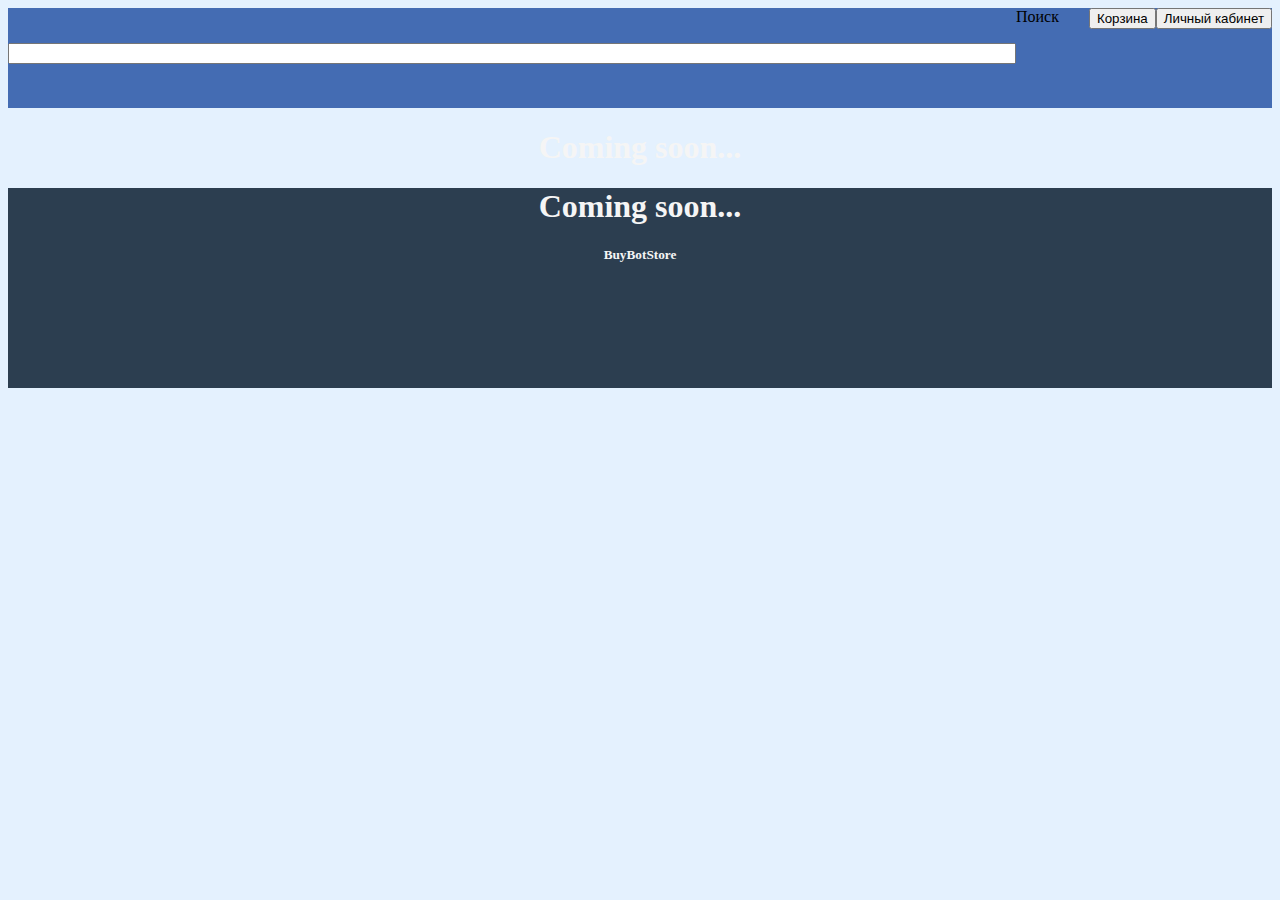
==== index.html @ 2875bf5c "vbn" ====
<!DOCTYPE html>
<html>
 <head>
  <meta charset="utf-8">
  <meta name="yandex-verification" content="25249c34895cfd9c" />
  <title>BuyBotStore</title>
  <link rel="stylesheet" href="style.css"  />
 </head>
 <body class="Body">
     <div class="Head">
            <button class="Button">Личный кабинет</button>
            <button class="Button">Корзина</button>
            <input class="Search">Поиск</input>
           
     </div>
    <h1 class="comingsoon">
        Coming soon...
    </h1>
    
    
    
    
    <div class="Footer">
        
            <h1 class="comingsoon">Coming soon...</h1>
            <h5 class="comingsoon">BuyBotStore</h5>
    </div>
</body>
---- style.css ----
Body{
    background-color: #E4F1FE
}
.Head{
    background-color: #446CB3;
    height: 100px;
}
.Head-ul{
        color:whitesmoke;
        list-style: none; 
        margin: 0;
        padding-left: 0;
       
}
.Head-li
{
     display: inline;
      
}
.Search
{   margin-top: 35px;
    float: left;
    width: 1000px;
}
.Head-a
{
    color: aliceblue;
}
.comingsoon{
    color: whitesmoke;
    text-align: center
    
}
.Button
{
    float: right;
}
.Footer
{
padding-left: 0px;
height: 200px;
background-color:#2C3E50;
}
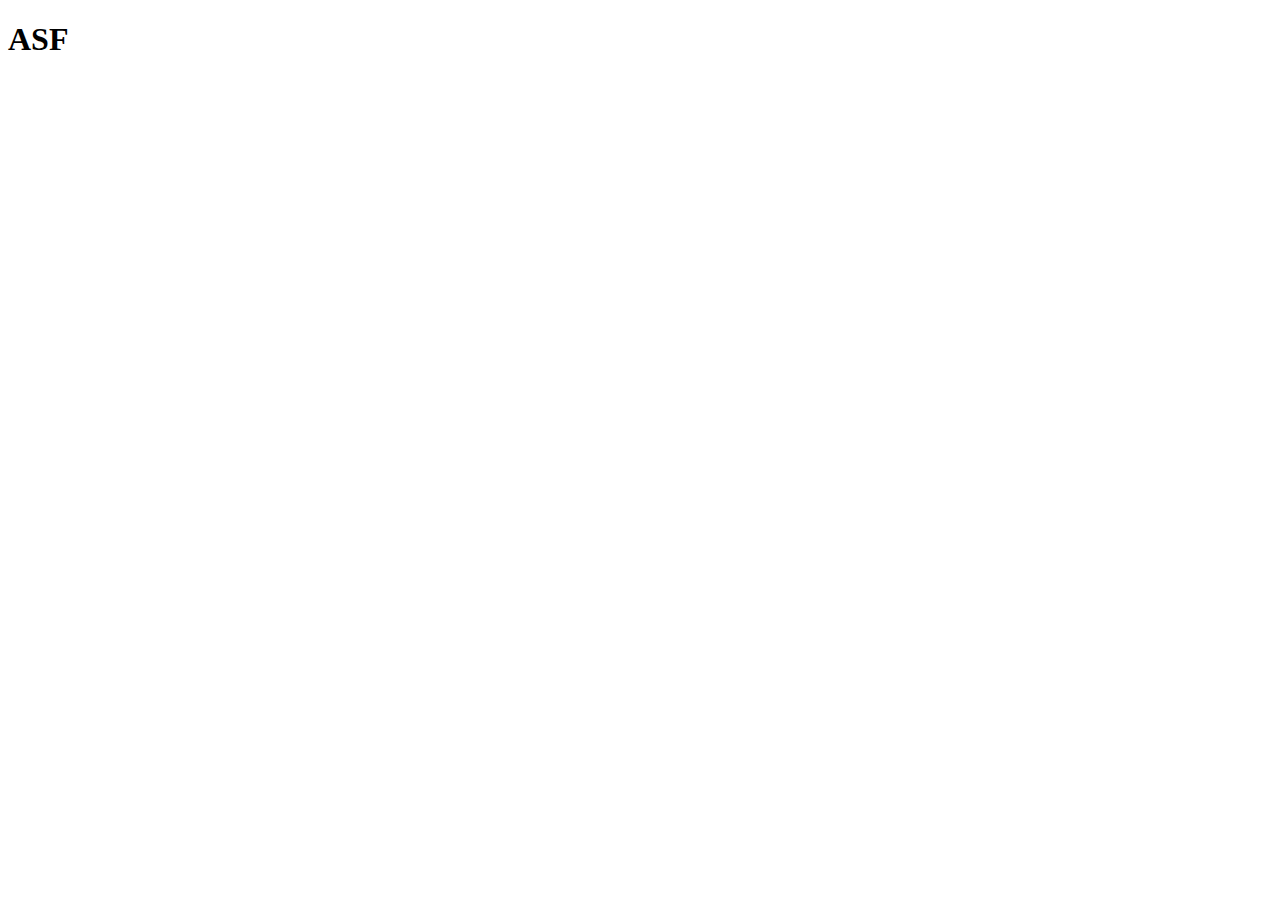
==== commit 54d5908b: "Update index.html" ====
--- a/index.html
+++ b/index.html
@@ -3,26 +3,16 @@
  <head>
   <meta charset="utf-8">
   <meta name="yandex-verification" content="25249c34895cfd9c" />
-  <title>BuyBotStore</title>
-  <link rel="stylesheet" href="style.css"  />
+  <title>BuyBotStore :)</title>
+  <link rel="stylesheet" href="styles/style.css"  />
  </head>
- <body class="Body">
-     <div class="Head">
-            <button class="Button">Личный кабинет</button>
-            <button class="Button">Корзина</button>
-            <input class="Search">Поиск</input>
-           
-     </div>
-    <h1 class="comingsoon">
-        Coming soon...
-    </h1>
+<body class="Body">
+    <div class="Head">
+        <h1>ASF</h1>
+    </div>
+
+    <div class="Footer">
+
+    </div>
     
-    
-    
-    
-    <div class="Footer">
-        
-            <h1 class="comingsoon">Coming soon...</h1>
-            <h5 class="comingsoon">BuyBotStore</h5>
-    </div>
-</body>+</body>
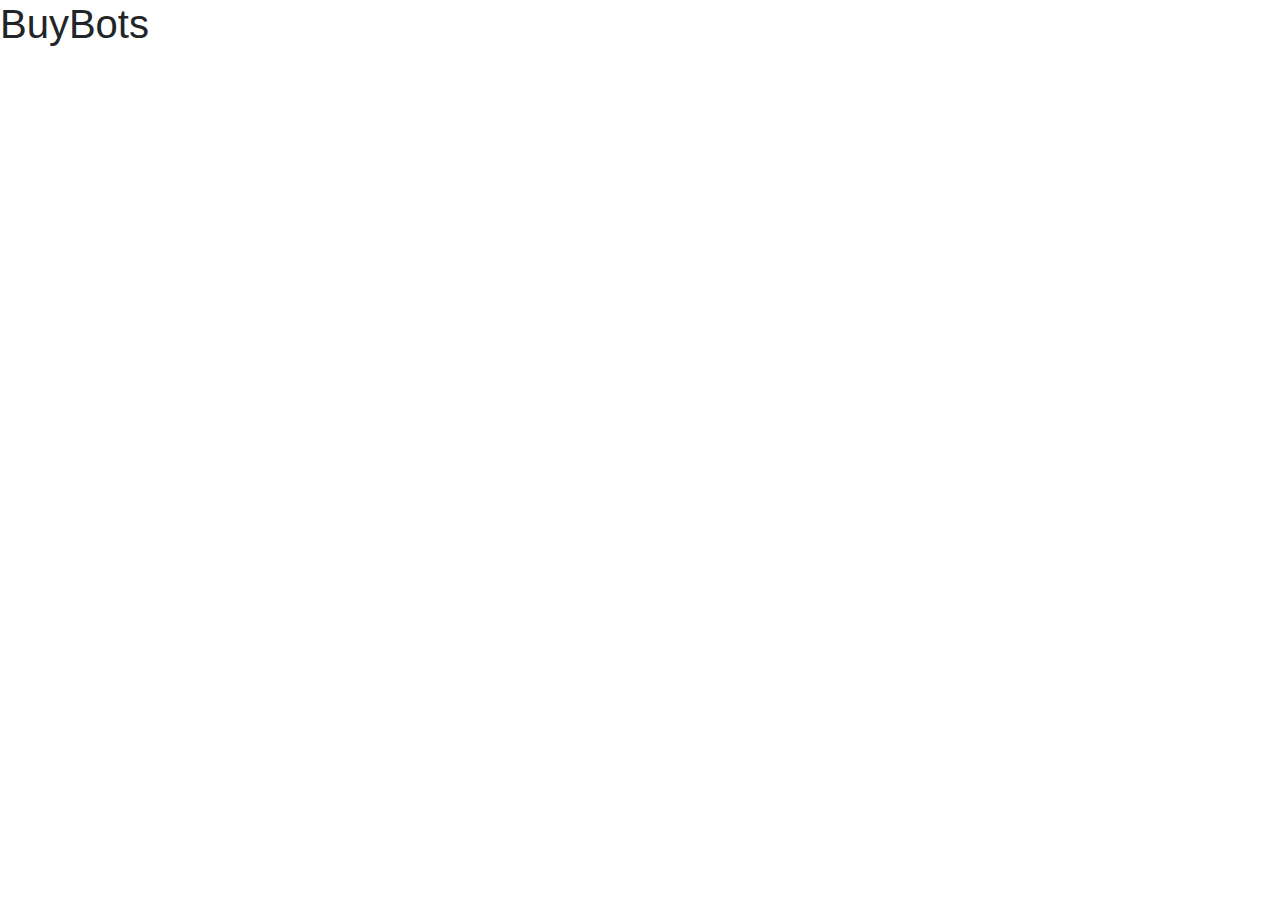
==== commit e9cef868: "Create index.html" ====
--- a/index.html
+++ b/index.html
@@ -1,18 +1,12 @@
-<!DOCTYPE html>
 <html>
- <head>
-  <meta charset="utf-8">
-  <meta name="yandex-verification" content="25249c34895cfd9c" />
-  <title>BuyBotStore :)</title>
-  <link rel="stylesheet" href="styles/style.css"  />
- </head>
-<body class="Body">
-    <div class="Head">
-        <h1>ASF</h1>
-    </div>
-
-    <div class="Footer">
-
-    </div>
-    
-</body>
+    <head>
+        <title>BuyBots</title>
+        <link rel="stylesheet" href="https://maxcdn.bootstrapcdn.com/bootstrap/4.0.0/css/bootstrap.min.css" integrity="sha384-Gn5384xqQ1aoWXA+058RXPxPg6fy4IWvTNh0E263XmFcJlSAwiGgFAW/dAiS6JXm" crossorigin="anonymous">
+        <link rel="stylesheet" href="{% static 'css/main.css' %}">
+    </head>
+    <body>
+        <div class="Head">
+                <h1>BuyBots</h1>
+        </div>
+    </body>
+    </html>
